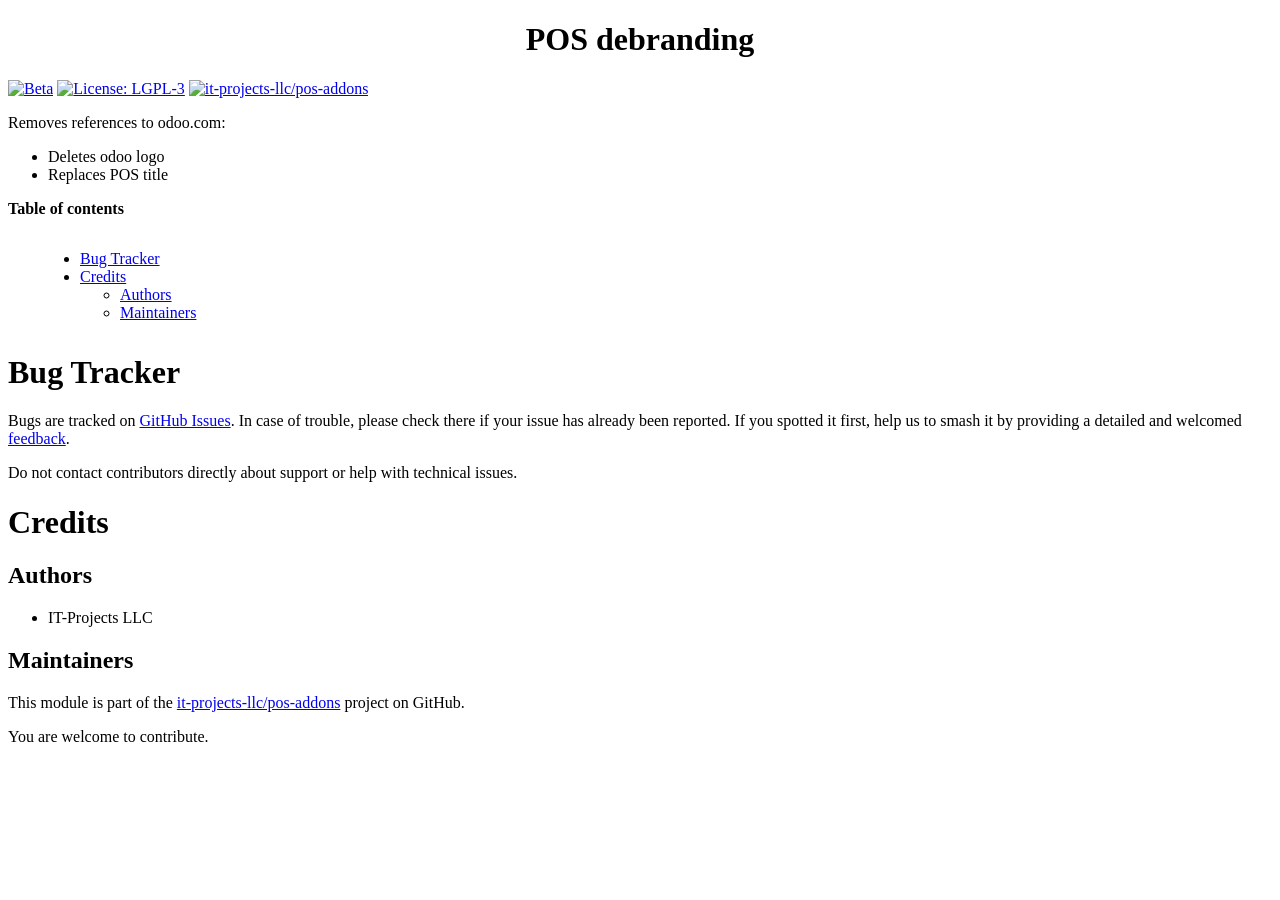
==== pos_debranding/static/description/index.html @ bf2fccbd "[ADD] pos_debranding" ====
<!DOCTYPE html PUBLIC "-//W3C//DTD XHTML 1.0 Transitional//EN" "http://www.w3.org/TR/xhtml1/DTD/xhtml1-transitional.dtd">
<html xmlns="http://www.w3.org/1999/xhtml" xml:lang="en" lang="en">
<head>
<meta http-equiv="Content-Type" content="text/html; charset=utf-8" />
<meta name="generator" content="Docutils: https://docutils.sourceforge.io/" />
<title>POS debranding</title>
<style type="text/css">

/*
:Author: David Goodger (goodger@python.org)
:Id: $Id: html4css1.css 9511 2024-01-13 09:50:07Z milde $
:Copyright: This stylesheet has been placed in the public domain.

Default cascading style sheet for the HTML output of Docutils.
Despite the name, some widely supported CSS2 features are used.

See https://docutils.sourceforge.io/docs/howto/html-stylesheets.html for how to
customize this style sheet.
*/

/* used to remove borders from tables and images */
.borderless, table.borderless td, table.borderless th {
  border: 0 }

table.borderless td, table.borderless th {
  /* Override padding for "table.docutils td" with "! important".
     The right padding separates the table cells. */
  padding: 0 0.5em 0 0 ! important }

.first {
  /* Override more specific margin styles with "! important". */
  margin-top: 0 ! important }

.last, .with-subtitle {
  margin-bottom: 0 ! important }

.hidden {
  display: none }

.subscript {
  vertical-align: sub;
  font-size: smaller }

.superscript {
  vertical-align: super;
  font-size: smaller }

a.toc-backref {
  text-decoration: none ;
  color: black }

blockquote.epigraph {
  margin: 2em 5em ; }

dl.docutils dd {
  margin-bottom: 0.5em }

object[type="image/svg+xml"], object[type="application/x-shockwave-flash"] {
  overflow: hidden;
}

/* Uncomment (and remove this text!) to get bold-faced definition list terms
dl.docutils dt {
  font-weight: bold }
*/

div.abstract {
  margin: 2em 5em }

div.abstract p.topic-title {
  font-weight: bold ;
  text-align: center }

div.admonition, div.attention, div.caution, div.danger, div.error,
div.hint, div.important, div.note, div.tip, div.warning {
  margin: 2em ;
  border: medium outset ;
  padding: 1em }

div.admonition p.admonition-title, div.hint p.admonition-title,
div.important p.admonition-title, div.note p.admonition-title,
div.tip p.admonition-title {
  font-weight: bold ;
  font-family: sans-serif }

div.attention p.admonition-title, div.caution p.admonition-title,
div.danger p.admonition-title, div.error p.admonition-title,
div.warning p.admonition-title, .code .error {
  color: red ;
  font-weight: bold ;
  font-family: sans-serif }

/* Uncomment (and remove this text!) to get reduced vertical space in
   compound paragraphs.
div.compound .compound-first, div.compound .compound-middle {
  margin-bottom: 0.5em }

div.compound .compound-last, div.compound .compound-middle {
  margin-top: 0.5em }
*/

div.dedication {
  margin: 2em 5em ;
  text-align: center ;
  font-style: italic }

div.dedication p.topic-title {
  font-weight: bold ;
  font-style: normal }

div.figure {
  margin-left: 2em ;
  margin-right: 2em }

div.footer, div.header {
  clear: both;
  font-size: smaller }

div.line-block {
  display: block ;
  margin-top: 1em ;
  margin-bottom: 1em }

div.line-block div.line-block {
  margin-top: 0 ;
  margin-bottom: 0 ;
  margin-left: 1.5em }

div.sidebar {
  margin: 0 0 0.5em 1em ;
  border: medium outset ;
  padding: 1em ;
  background-color: #ffffee ;
  width: 40% ;
  float: right ;
  clear: right }

div.sidebar p.rubric {
  font-family: sans-serif ;
  font-size: medium }

div.system-messages {
  margin: 5em }

div.system-messages h1 {
  color: red }

div.system-message {
  border: medium outset ;
  padding: 1em }

div.system-message p.system-message-title {
  color: red ;
  font-weight: bold }

div.topic {
  margin: 2em }

h1.section-subtitle, h2.section-subtitle, h3.section-subtitle,
h4.section-subtitle, h5.section-subtitle, h6.section-subtitle {
  margin-top: 0.4em }

h1.title {
  text-align: center }

h2.subtitle {
  text-align: center }

hr.docutils {
  width: 75% }

img.align-left, .figure.align-left, object.align-left, table.align-left {
  clear: left ;
  float: left ;
  margin-right: 1em }

img.align-right, .figure.align-right, object.align-right, table.align-right {
  clear: right ;
  float: right ;
  margin-left: 1em }

img.align-center, .figure.align-center, object.align-center {
  display: block;
  margin-left: auto;
  margin-right: auto;
}

table.align-center {
  margin-left: auto;
  margin-right: auto;
}

.align-left {
  text-align: left }

.align-center {
  clear: both ;
  text-align: center }

.align-right {
  text-align: right }

/* reset inner alignment in figures */
div.align-right {
  text-align: inherit }

/* div.align-center * { */
/*   text-align: left } */

.align-top    {
  vertical-align: top }

.align-middle {
  vertical-align: middle }

.align-bottom {
  vertical-align: bottom }

ol.simple, ul.simple {
  margin-bottom: 1em }

ol.arabic {
  list-style: decimal }

ol.loweralpha {
  list-style: lower-alpha }

ol.upperalpha {
  list-style: upper-alpha }

ol.lowerroman {
  list-style: lower-roman }

ol.upperroman {
  list-style: upper-roman }

p.attribution {
  text-align: right ;
  margin-left: 50% }

p.caption {
  font-style: italic }

p.credits {
  font-style: italic ;
  font-size: smaller }

p.label {
  white-space: nowrap }

p.rubric {
  font-weight: bold ;
  font-size: larger ;
  color: maroon ;
  text-align: center }

p.sidebar-title {
  font-family: sans-serif ;
  font-weight: bold ;
  font-size: larger }

p.sidebar-subtitle {
  font-family: sans-serif ;
  font-weight: bold }

p.topic-title {
  font-weight: bold }

pre.address {
  margin-bottom: 0 ;
  margin-top: 0 ;
  font: inherit }

pre.literal-block, pre.doctest-block, pre.math, pre.code {
  margin-left: 2em ;
  margin-right: 2em }

pre.code .ln { color: gray; } /* line numbers */
pre.code, code { background-color: #eeeeee }
pre.code .comment, code .comment { color: #5C6576 }
pre.code .keyword, code .keyword { color: #3B0D06; font-weight: bold }
pre.code .literal.string, code .literal.string { color: #0C5404 }
pre.code .name.builtin, code .name.builtin { color: #352B84 }
pre.code .deleted, code .deleted { background-color: #DEB0A1}
pre.code .inserted, code .inserted { background-color: #A3D289}

span.classifier {
  font-family: sans-serif ;
  font-style: oblique }

span.classifier-delimiter {
  font-family: sans-serif ;
  font-weight: bold }

span.interpreted {
  font-family: sans-serif }

span.option {
  white-space: nowrap }

span.pre {
  white-space: pre }

span.problematic, pre.problematic {
  color: red }

span.section-subtitle {
  /* font-size relative to parent (h1..h6 element) */
  font-size: 80% }

table.citation {
  border-left: solid 1px gray;
  margin-left: 1px }

table.docinfo {
  margin: 2em 4em }

table.docutils {
  margin-top: 0.5em ;
  margin-bottom: 0.5em }

table.footnote {
  border-left: solid 1px black;
  margin-left: 1px }

table.docutils td, table.docutils th,
table.docinfo td, table.docinfo th {
  padding-left: 0.5em ;
  padding-right: 0.5em ;
  vertical-align: top }

table.docutils th.field-name, table.docinfo th.docinfo-name {
  font-weight: bold ;
  text-align: left ;
  white-space: nowrap ;
  padding-left: 0 }

/* "booktabs" style (no vertical lines) */
table.docutils.booktabs {
  border: 0px;
  border-top: 2px solid;
  border-bottom: 2px solid;
  border-collapse: collapse;
}
table.docutils.booktabs * {
  border: 0px;
}
table.docutils.booktabs th {
  border-bottom: thin solid;
  text-align: left;
}

h1 tt.docutils, h2 tt.docutils, h3 tt.docutils,
h4 tt.docutils, h5 tt.docutils, h6 tt.docutils {
  font-size: 100% }

ul.auto-toc {
  list-style-type: none }

</style>
</head>
<body>
<div class="document" id="pos-debranding">
<h1 class="title">POS debranding</h1>

<!-- !!!!!!!!!!!!!!!!!!!!!!!!!!!!!!!!!!!!!!!!!!!!!!!!!!!!
!! This file is generated by oca-gen-addon-readme !!
!! changes will be overwritten.                   !!
!!!!!!!!!!!!!!!!!!!!!!!!!!!!!!!!!!!!!!!!!!!!!!!!!!!!
!! source digest: sha256:5cbfd5b776fbd559e98ba6c2e6ec9eea3037d427e58ecb0671bcc4135977981b
!!!!!!!!!!!!!!!!!!!!!!!!!!!!!!!!!!!!!!!!!!!!!!!!!!!! -->
<p><a class="reference external image-reference" href="https://odoo-community.org/page/development-status"><img alt="Beta" src="https://img.shields.io/badge/maturity-Beta-yellow.png" /></a> <a class="reference external image-reference" href="http://www.gnu.org/licenses/lgpl-3.0-standalone.html"><img alt="License: LGPL-3" src="https://img.shields.io/badge/licence-LGPL--3-blue.png" /></a> <a class="reference external image-reference" href="https://github.com/it-projects-llc/pos-addons/tree/17.0/pos_debranding"><img alt="it-projects-llc/pos-addons" src="https://img.shields.io/badge/github-it--projects--llc%2Fpos--addons-lightgray.png?logo=github" /></a></p>
<p>Removes references to odoo.com:</p>
<ul class="simple">
<li>Deletes odoo logo</li>
<li>Replaces POS title</li>
</ul>
<p><strong>Table of contents</strong></p>
<div class="contents local topic" id="contents">
<ul class="simple">
<li><a class="reference internal" href="#bug-tracker" id="toc-entry-1">Bug Tracker</a></li>
<li><a class="reference internal" href="#credits" id="toc-entry-2">Credits</a><ul>
<li><a class="reference internal" href="#authors" id="toc-entry-3">Authors</a></li>
<li><a class="reference internal" href="#maintainers" id="toc-entry-4">Maintainers</a></li>
</ul>
</li>
</ul>
</div>
<div class="section" id="bug-tracker">
<h1><a class="toc-backref" href="#toc-entry-1">Bug Tracker</a></h1>
<p>Bugs are tracked on <a class="reference external" href="https://github.com/it-projects-llc/pos-addons/issues">GitHub Issues</a>.
In case of trouble, please check there if your issue has already been reported.
If you spotted it first, help us to smash it by providing a detailed and welcomed
<a class="reference external" href="https://github.com/it-projects-llc/pos-addons/issues/new?body=module:%20pos_debranding%0Aversion:%2017.0%0A%0A**Steps%20to%20reproduce**%0A-%20...%0A%0A**Current%20behavior**%0A%0A**Expected%20behavior**">feedback</a>.</p>
<p>Do not contact contributors directly about support or help with technical issues.</p>
</div>
<div class="section" id="credits">
<h1><a class="toc-backref" href="#toc-entry-2">Credits</a></h1>
<div class="section" id="authors">
<h2><a class="toc-backref" href="#toc-entry-3">Authors</a></h2>
<ul class="simple">
<li>IT-Projects LLC</li>
</ul>
</div>
<div class="section" id="maintainers">
<h2><a class="toc-backref" href="#toc-entry-4">Maintainers</a></h2>
<p>This module is part of the <a class="reference external" href="https://github.com/it-projects-llc/pos-addons/tree/17.0/pos_debranding">it-projects-llc/pos-addons</a> project on GitHub.</p>
<p>You are welcome to contribute.</p>
</div>
</div>
</div>
</body>
</html>
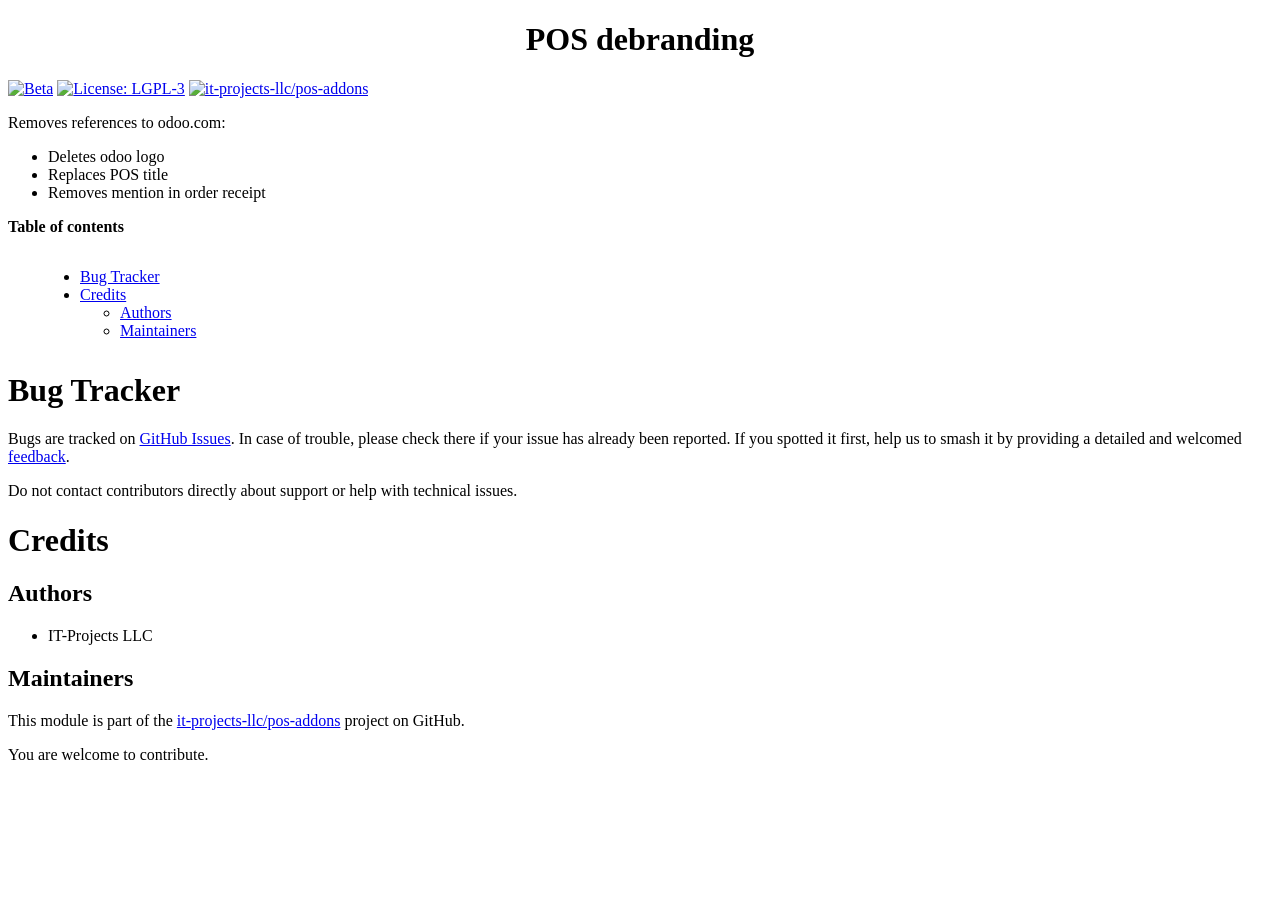
==== commit 9b6df76d: "[IMP] pos_debranding: remove odoo mention in order receipt Introduced in [1] and followed in [2]  [1" ====
--- a/pos_debranding/static/description/index.html
+++ b/pos_debranding/static/description/index.html
@@ -374,6 +374,7 @@
 <ul class="simple">
 <li>Deletes odoo logo</li>
 <li>Replaces POS title</li>
+<li>Removes mention in order receipt</li>
 </ul>
 <p><strong>Table of contents</strong></p>
 <div class="contents local topic" id="contents">
